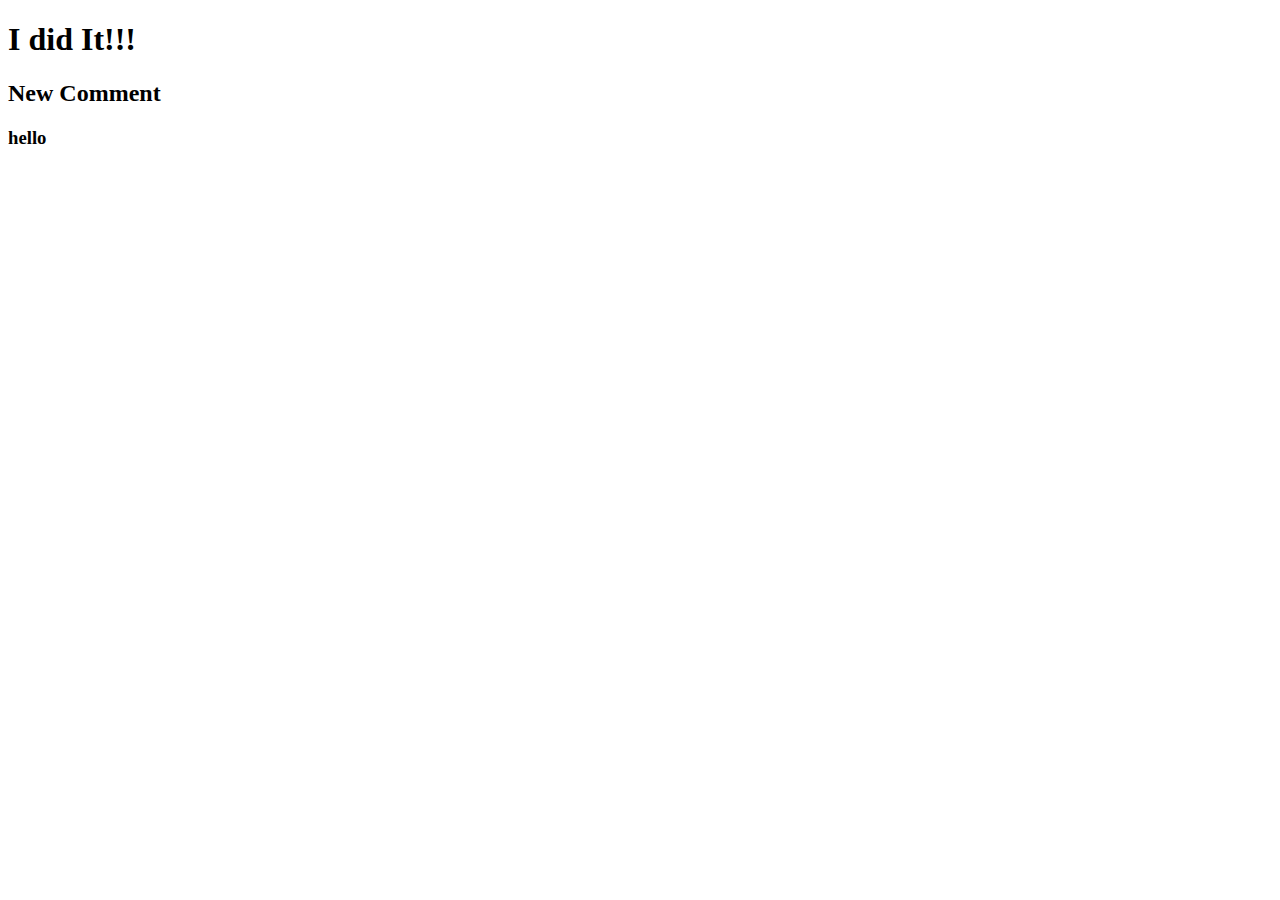
==== Index.html @ 12920b80 "new comment" ====
<!DOCTYPE html>
<html lang="en">
<head>
    <meta charset="UTF-8">
    <meta http-equiv="X-UA-Compatible" content="IE=edge">
    <meta name="viewport" content="width=device-width, initial-scale=1.0">
    <title>Document</title>
</head>
<body>
  <h1>I did It!!!</h1>  
  <h2>New Comment</h2>
  <h3>hello</h3>
</body>
</html>
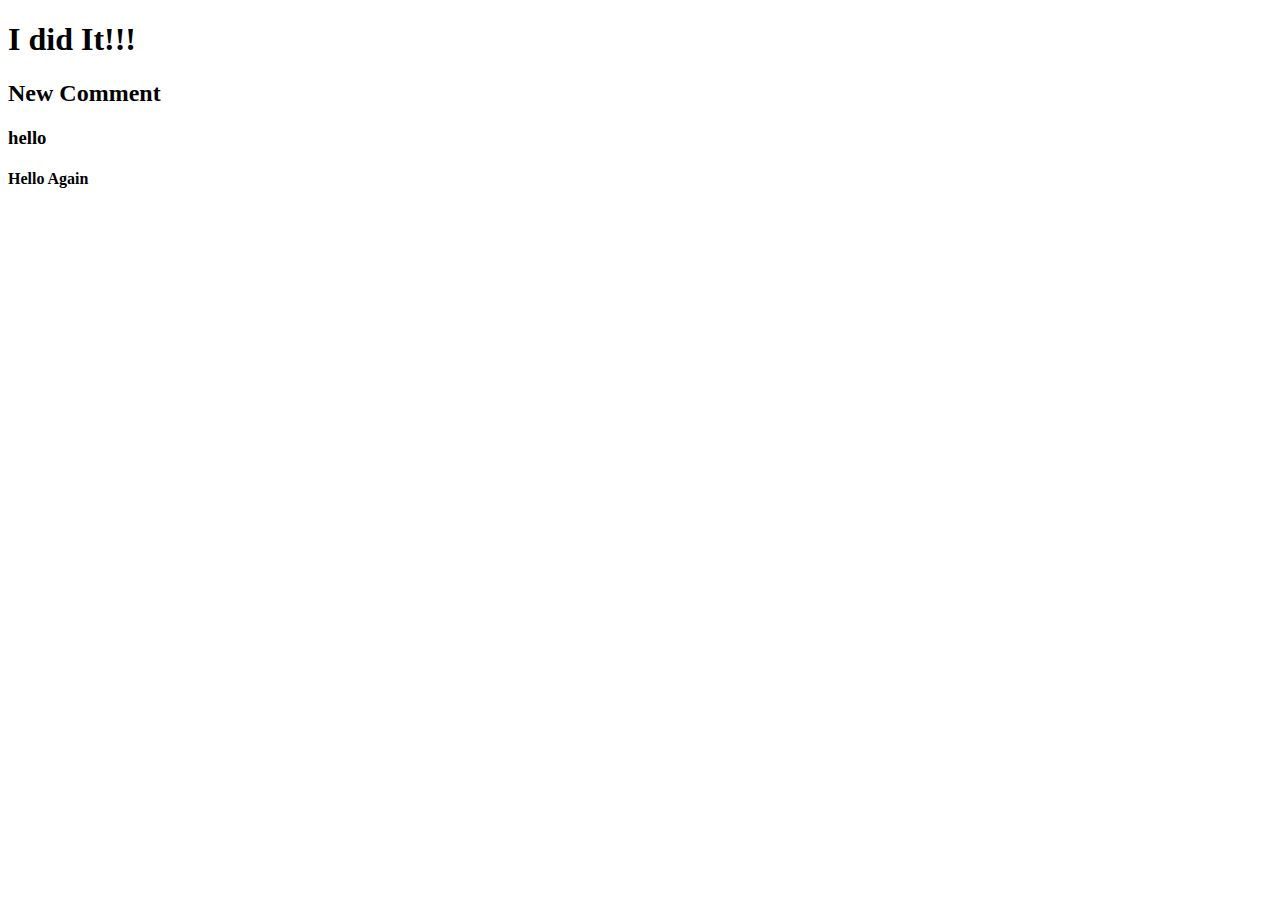
==== commit c6f5b572: "trying to make update to development" ====
--- a/Index.html
+++ b/Index.html
@@ -10,5 +10,6 @@
   <h1>I did It!!!</h1>  
   <h2>New Comment</h2>
   <h3>hello</h3>
+  <h4>Hello Again</h4>
 </body>
 </html>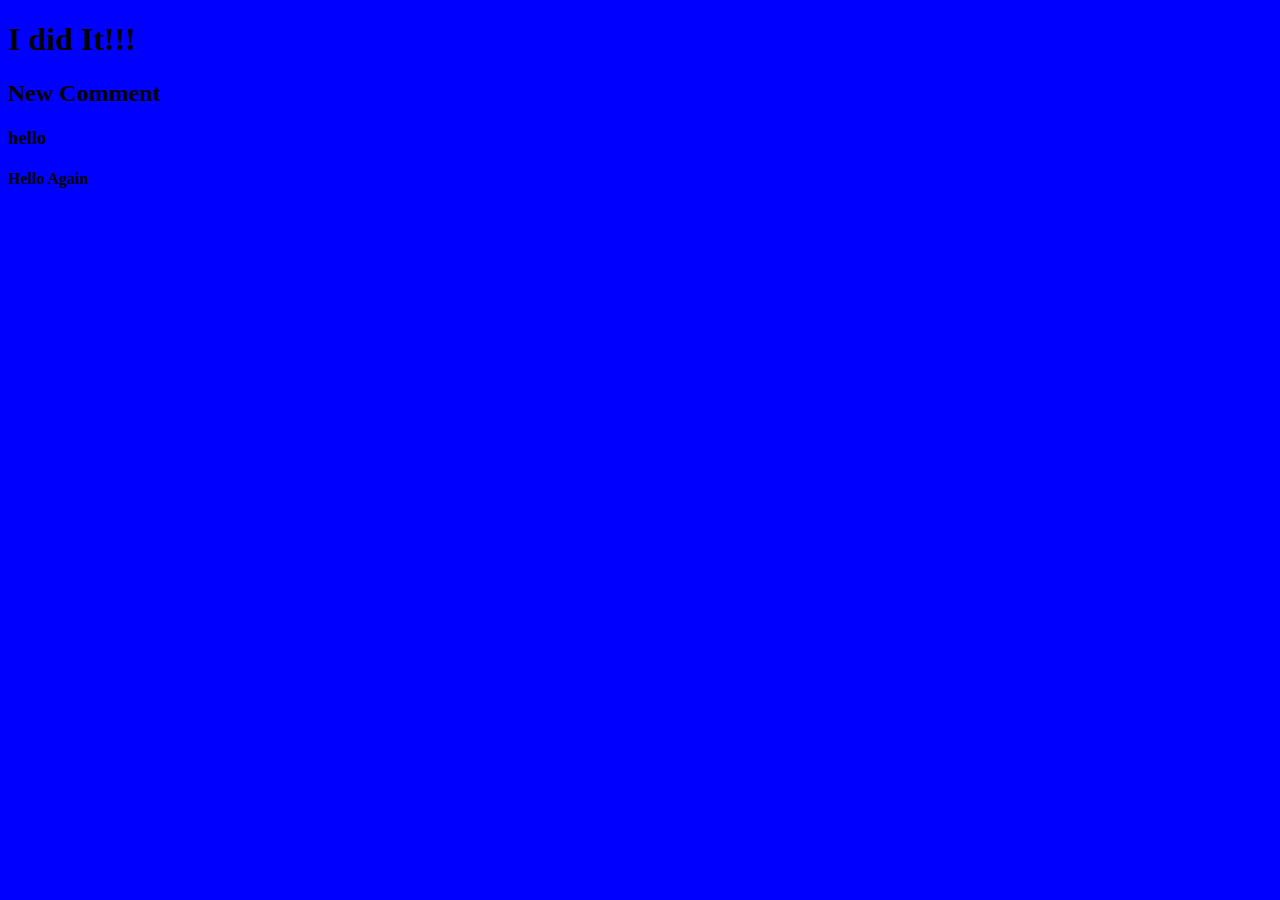
==== commit 88f079d4: "this is a test" ====
--- a/Index.html
+++ b/Index.html
@@ -5,6 +5,7 @@
     <meta http-equiv="X-UA-Compatible" content="IE=edge">
     <meta name="viewport" content="width=device-width, initial-scale=1.0">
     <title>Document</title>
+    <link rel="stylesheet" href="style.css">
 </head>
 <body>
   <h1>I did It!!!</h1>  
--- a/style.css
+++ b/style.css
@@ -0,0 +1,3 @@
+body {
+    background-color: blue;
+}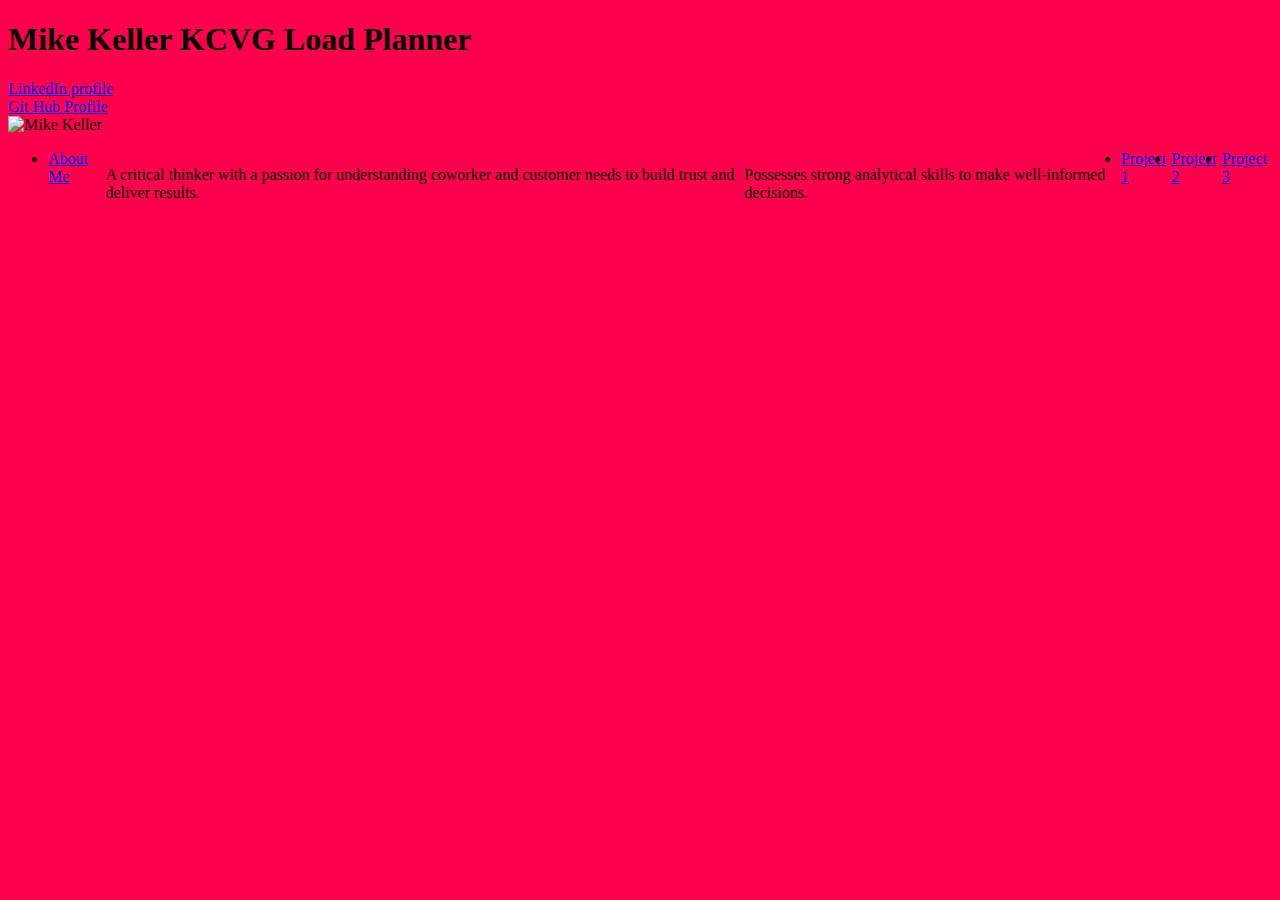
==== commit 8c636db1: "thursday" ====
--- a/Index.html
+++ b/Index.html
@@ -4,13 +4,43 @@
     <meta charset="UTF-8">
     <meta http-equiv="X-UA-Compatible" content="IE=edge">
     <meta name="viewport" content="width=device-width, initial-scale=1.0">
-    <title>Document</title>
+    <title>Mike Keller Portfolio</title>
     <link rel="stylesheet" href="style.css">
 </head>
+<title>Mike Keller Portfolio Page</title>
 <body>
-  <h1>I did It!!!</h1>  
-  <h2>New Comment</h2>
-  <h3>hello</h3>
-  <h4>Hello Again</h4>
+  <h1>Mike Keller KCVG Load Planner</h1>  
+  <a href="https://www.linkedin.com/in/mikekellerin">LinkedIn profile</a>
+  <br>
+
+
+  <a href="https://www.linkedin.com/in/mikekellerin">Git Hub Profile</a>
+  <br>
+  <img src=""C:\Users\kelle\OneDrive\Pictures\Saved Pictures\mike keller.jpeg"" alt="Mike Keller">
+
+<p>
+  
+  <nav>
+    <ul>
+      <li><a href="#">About Me</a></li>
+      <p>A critical thinker with a passion for understanding coworker and customer needs to build trust and deliver results. </p>
+      <br>
+      <p>Possesses strong analytical skills to make well-informed decisions.</p>
+      <br>
+
+      <li><a href="#">Project 1</a></li>
+      <li><a href="#">Project 2</a></li>
+      <li><a href="#">Project 3</a></li>
+      
+    </ul>
+  </nav>
+  
+
+  
+    
+  
+  
+
+  
 </body>
 </html>--- a/style.css
+++ b/style.css
@@ -1,3 +1,12 @@
 body {
-    background-color: blue;
-}+    background-color: rgb(255, 0, 76);
+}
+
+nav ul {
+    display: flex;
+    justify-content: space-between;
+  }
+  .container {
+    grid-template-columns: [first] 40px [line2] 50px [line3] auto [col4-start] 50px [five] 40px [end];
+    grid-template-rows: [row1-start] 25% [row1-end] 100px [third-line] auto [last-line];
+  }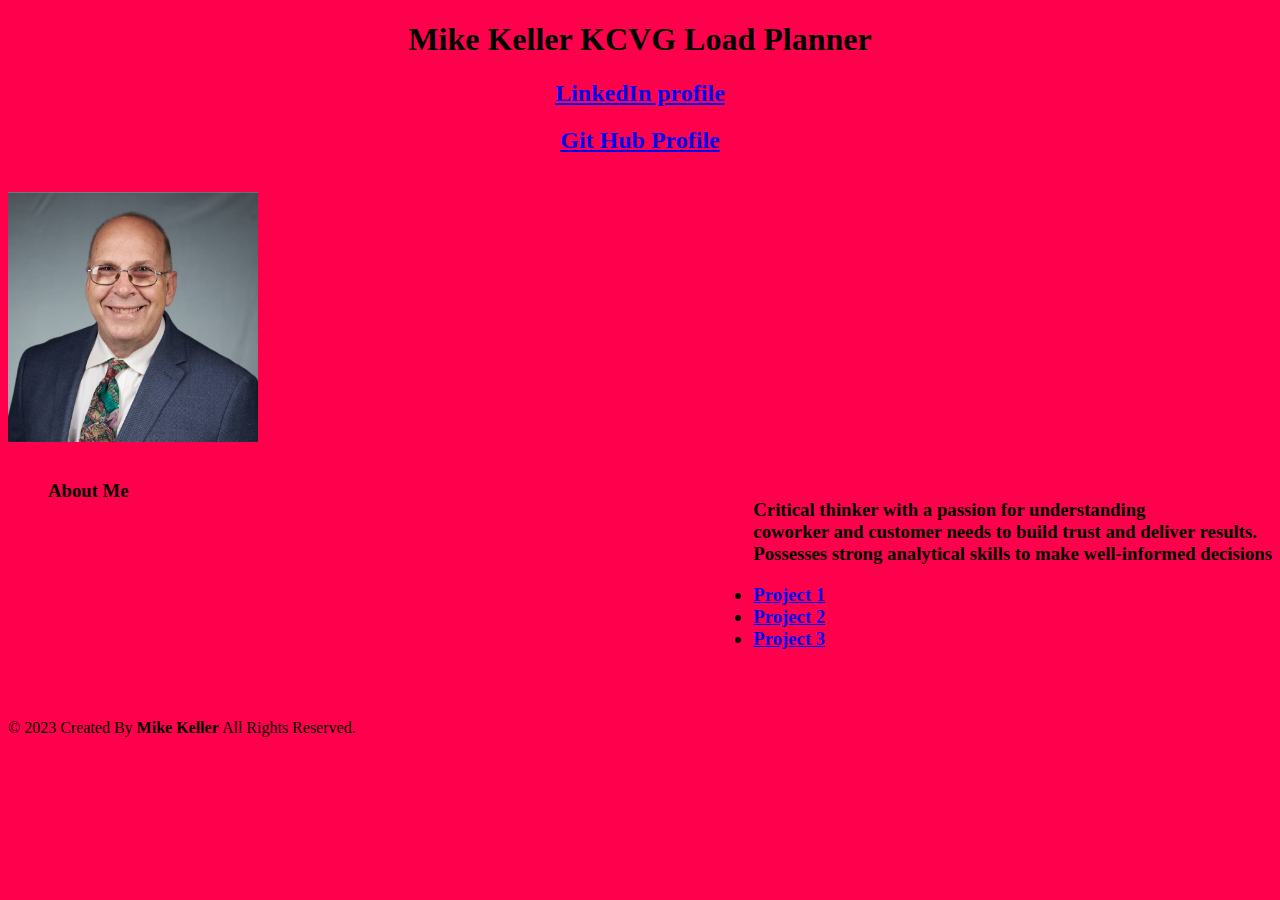
==== commit fd0d50ea: "late thur" ====
--- a/Index.html
+++ b/Index.html
@@ -10,23 +10,24 @@
 <title>Mike Keller Portfolio Page</title>
 <body>
   <h1>Mike Keller KCVG Load Planner</h1>  
-  <a href="https://www.linkedin.com/in/mikekellerin">LinkedIn profile</a>
-  <br>
+  <a href="https://www.linkedin.com/in/mikekellerin"><h2>LinkedIn profile</h2></a>
+  
 
 
-  <a href="https://www.linkedin.com/in/mikekellerin">Git Hub Profile</a>
+  <a href="https://www.github.com/KCVGMike.github.io""><h2>Git Hub Profile</h2></a>
   <br>
-  <img src=""C:\Users\kelle\OneDrive\Pictures\Saved Pictures\mike keller.jpeg"" alt="Mike Keller">
+  <img src="mike keller.jpeg" alt="Mike Keller">
 
 <p>
   
   <nav>
     <ul>
-      <li><a href="#">About Me</a></li>
-      <p>A critical thinker with a passion for understanding coworker and customer needs to build trust and deliver results. </p>
-      <br>
-      <p>Possesses strong analytical skills to make well-informed decisions.</p>
-      <br>
+      <h3>About Me<h3>
+      <p>Critical thinker with a passion for understanding<br>
+      coworker and customer needs to build trust and deliver results.<br>
+      Possesses strong analytical skills to make well-informed decisions </p>
+      
+      
 
       <li><a href="#">Project 1</a></li>
       <li><a href="#">Project 2</a></li>
@@ -34,6 +35,18 @@
       
     </ul>
   </nav>
+  <footer>
+    <div class="footer-container">
+      <div class="left-col">
+        <img src="logo.png" alt="" class="logo">
+        
+        <p class="rights-text">© 2023 Created By <b>Mike Keller</b>  All Rights Reserved.</p>
+      </div>
+     <div class="right-col">
+       <div class="border"></div>
+         </div>
+    </div>
+  </footer>
   
 
   
--- a/style.css
+++ b/style.css
@@ -1,12 +1,28 @@
 body {
     background-color: rgb(255, 0, 76);
 }
+img {
 
+  width: 250px;
+
+}
+
+
+h1 {
+  text-align: center;
+}
+
+h2 {
+  text-align: center;
+  }
+h3 {
+  text-align: left;
+  }
 nav ul {
-    display: flex;
-    justify-content: space-between;
+  display: flex;
+  justify-content: space-between;
   }
   .container {
-    grid-template-columns: [first] 40px [line2] 50px [line3] auto [col4-start] 50px [five] 40px [end];
+    grid-template-columns: [first] 100px [line2] 100px [line3] auto [col4-start] 50px [five] 40px [end];
     grid-template-rows: [row1-start] 25% [row1-end] 100px [third-line] auto [last-line];
   }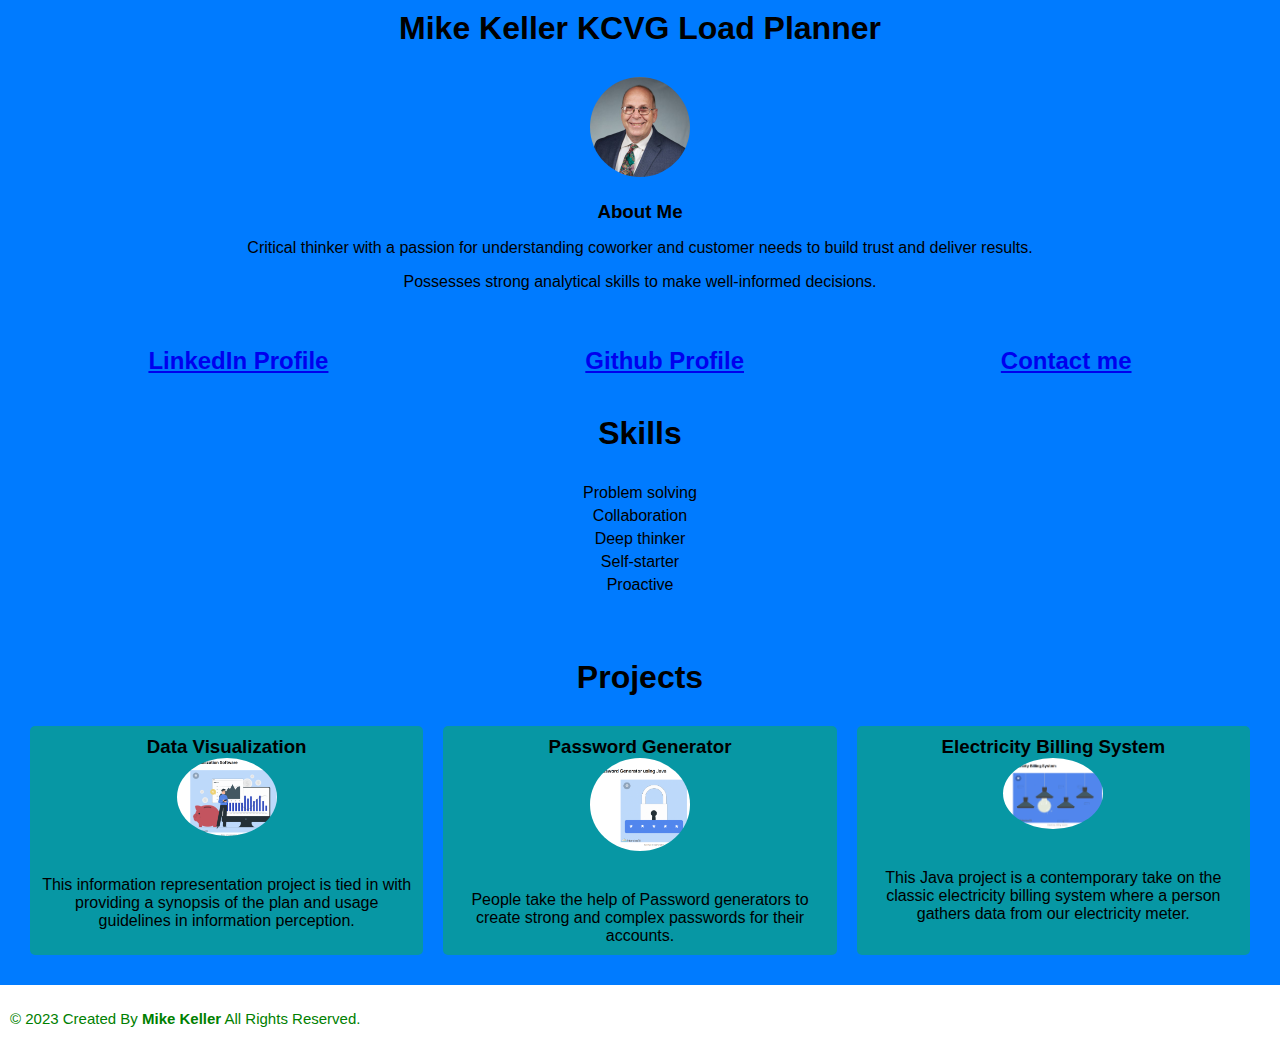
==== commit 6d0e7f25: "Friday" ====
--- a/Index.html
+++ b/Index.html
@@ -7,53 +7,69 @@
     <title>Mike Keller Portfolio</title>
     <link rel="stylesheet" href="style.css">
 </head>
-<title>Mike Keller Portfolio Page</title>
 <body>
-  <h1>Mike Keller KCVG Load Planner</h1>  
-  <a href="https://www.linkedin.com/in/mikekellerin"><h2>LinkedIn profile</h2></a>
-  
+    <header>
+        <h1>Mike Keller KCVG Load Planner</h1>
+    </header>
 
+    <article class="content">
+        <section>
+            <img src="mike keller.jpeg" alt="Mike Keller">
+            <br>
+            <h3>About Me</h3>
+            <p>Critical thinker with a passion for understanding coworker and customer needs to build trust and deliver results.</p>
+            <p>Possesses strong analytical skills to make well-informed decisions.</p>
+        </section>
+    </article>
 
-  <a href="https://www.github.com/KCVGMike.github.io""><h2>Git Hub Profile</h2></a>
-  <br>
-  <img src="mike keller.jpeg" alt="Mike Keller">
+    <nav> 
+        <a href="https://www.linkedin.com/in/mikekellerin"><h2>LinkedIn Profile</h2></a>
+        <a href="https://www.github.com/KCVGmike/KCVGMike.github.io"><h2>Github Profile</h2></a>
+        <a href="mailto:kellermike643@gmail.com"><h2>Contact me</h2></a>
+    </nav>
 
-<p>
-  
-  <nav>
-    <ul>
-      <h3>About Me<h3>
-      <p>Critical thinker with a passion for understanding<br>
-      coworker and customer needs to build trust and deliver results.<br>
-      Possesses strong analytical skills to make well-informed decisions </p>
-      
-      
+    <section class="content">
+        <h1>Skills</h1>
+        <p></p>
+        <ul>
+            <li>Problem solving</li>
+            <li>Collaboration</li>
+            <li>Deep thinker</li>
+            <li>Self-starter</li>
+            <li>Proactive</li>
+        </ul>
+    </section>
 
-      <li><a href="#">Project 1</a></li>
-      <li><a href="#">Project 2</a></li>
-      <li><a href="#">Project 3</a></li>
-      
-    </ul>
-  </nav>
-  <footer>
-    <div class="footer-container">
-      <div class="left-col">
-        <img src="logo.png" alt="" class="logo">
+    <section class="content">
+      <nav><h1>Projects</h1></nav>
         
-        <p class="rights-text">© 2023 Created By <b>Mike Keller</b>  All Rights Reserved.</p>
-      </div>
-     <div class="right-col">
-       <div class="border"></div>
-         </div>
-    </div>
-  </footer>
-  
+        <div class="project-articles">
+            <article class="project-tile">
+                <h3>Data Visualization</h3>
+                <a href="https://www.github.com/KCVGmike/KCVGMike.github.io"><img src="/Data Visualization.png" alt="Data Visualization"></a>
+                <p>This information representation project is tied in with providing a synopsis of the plan and usage guidelines in information perception.</p>
+            </article>
+            <article class="project-tile">
+                <h3>Password Generator</h3>
+                <a href="https://www.github.com/KCVGmike/KCVGMike.github.io"><img src="Password generator.png" alt="Password Generator"></a>
+                <p>People take the help of Password generators to create strong and complex passwords for their accounts.</p>
+            </article>
+            <article class="project-tile">
+                <h3>Electricity Billing System</h3>
+                <a href="https://www.github.com/KCVGmike/KCVGMike.github.io"><img src="Electricity.png" alt="Electricity Billing System"></a>
+                <p>This Java project is a contemporary take on the classic electricity billing system where a person gathers data from our electricity meter.</p>
+            </article>
+            
+        </div>
+    </section> 
 
-  
-    
-  
-  
-
-  
+    <footer>
+        <div class="footer-container">
+            <div class="left-col">
+                <p class="rights-text">© 2023 Created By <b>Mike Keller</b> All Rights Reserved.</p>
+            </div>
+            <div class="right-col"></div>
+        </div>
+    </footer>
 </body>
-</html>+</html>
--- a/style.css
+++ b/style.css
@@ -1,28 +1,105 @@
 body {
-    background-color: rgb(255, 0, 76);
-}
-img {
-
-  width: 250px;
-
+  margin: 0;
+  padding: 0;
+  display: flex;
+  flex-direction: column;
+  min-height: 10vh;
+  font-family: Arial, 'Times New Roman', Times, serif;
+  background-color: rgb(0, 123, 255);
 }
 
-
-h1 {
-  text-align: center;
+header {
+  display: flex;
+  justify-content: center;
+  align-items: center;
+  padding: 10px;
+  background-color: rgb(0, 123, 255);
 }
 
-h2 {
+.content {
+  flex: 1;
+  display: flex;
+  flex-direction: column;
+  align-items: center;
+  justify-content: center;
   text-align: center;
-  }
-h3 {
-  text-align: left;
-  }
-nav ul {
+  padding: 20px;
+}
+
+nav {
+  display: flex;
+  justify-content: space-around;
+   padding: 20px;
+}
+
+footer {
+  background-color: white;
+  padding: 10px;
   display: flex;
   justify-content: space-between;
-  }
-  .container {
-    grid-template-columns: [first] 100px [line2] 100px [line3] auto [col4-start] 50px [five] 40px [end];
-    grid-template-rows: [row1-start] 25% [row1-end] 100px [third-line] auto [last-line];
-  }+  align-items: center;
+}
+
+.footer-container {
+  display: flex;
+  align-items: center;
+}
+
+.left-col {
+  margin-right: 10px;
+}
+
+.rights-text {
+  font-size: 15px;
+  color: green;
+}
+
+.right-col {
+  flex: 1;
+  height: 1px;
+  background-color: black;
+}
+
+h1, h2, h3 {
+  margin: 0;
+}
+
+img {
+  width: 100px;
+  border-radius: 50%;
+  margin-bottom: 20px;
+}
+
+ul {
+  padding: 0;
+  list-style: none;
+  margin: 0;
+  padding: 0;
+}
+
+li {
+  margin-bottom: 5px;
+}
+
+.project-articles {
+  display: flex;
+  flex-wrap: wrap;
+  justify-content: center;
+}
+
+.project-tile {
+  flex: 1 1 300px;
+  padding: 10px;
+  margin: 10px;
+  text-align: center;
+  background-color: rgb(7, 151, 164);
+  border-radius: 5px;
+}
+
+.project-tile h3 {
+  margin-top: 0;
+}
+
+.project-tile p {
+  margin-bottom: 0;
+}
